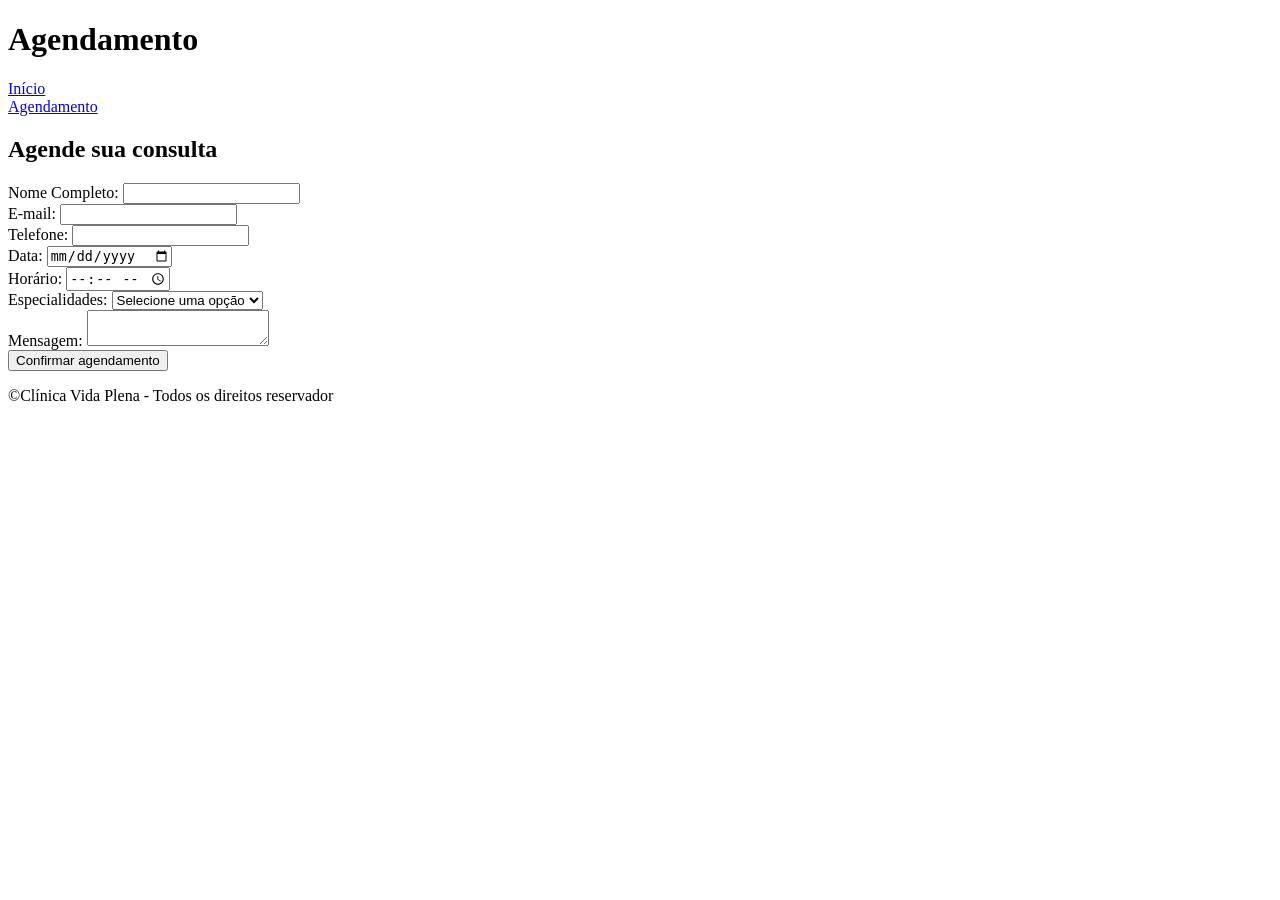
==== agendamento.html @ b3910cc0 "Importa o projeto Clínica Vida Plena do Roteiro da SA06" ====
<!DOCTYPE html>
<html lang="pt-BR">
<head>
    <meta charset="UTF-8">
    <meta name="viewport" content="width=device-width, initial-scale=1.0">
    <title>Agendamento - Clínica Vida Plena</title>
</head>
<body>
    <header>
        <h1>Agendamento</h1>
        <nav>
            <a href="index.html">Início</a><br>
            <a href="agendamento.html">Agendamento</a>
        </nav>
    </header>
    <main>
        <h2>Agende sua consulta</h2>
        <form action="#" method="post">
            <label for="nome">Nome Completo:</label>
            <input type="text" name="nome" id="nome"><br>
            <label for="email">E-mail:</label>
            <input type="email" name="email" id="email"><br>
            <label for="telefone">Telefone:</label>
            <input 
                name="telefone"
                id="telefone"
                required
                inputmode="numeric"
                maxlength="15"
                pattern="(?:\(?[1-9]{2}\)?\s?)?(?:9\d{4}|\d{4})-?\d{4}"
                title="Digite com DDD. Exemplo: (17)98765-4321 ou 17987654321"
            ><br>
            <label for="data">Data:</label>
            <input type="date" name="data" id="data"><br>
            <label for="hora">Horário:</label>
            <input type="time" name="hora" id="hora"><br>
            <label for="especialidade">Especialidades:</label>
            <select name="especialidade" id="especialidade">
                <option value="">Selecione uma opção</option>
                <option value="clinico-geral">Clínico Geral</option>
                <option value="cardiologia">Cardiologia</option>
                <option value="dermatologia">Dermatologia</option>
                <option value="pediatria">Pediatria</option>
            </select>
            <br>
            <label for="mensagem">Mensagem:</label>
            <textarea name="mensagem" id="mensagem"></textarea>
            <br>
            <button type="submit">Confirmar agendamento</button>
        </form>
    </main>

    <footer>
        <p>
            &copy;Clínica Vida Plena - Todos os direitos reservador
        </p>
    </footer>
</body>
</html>
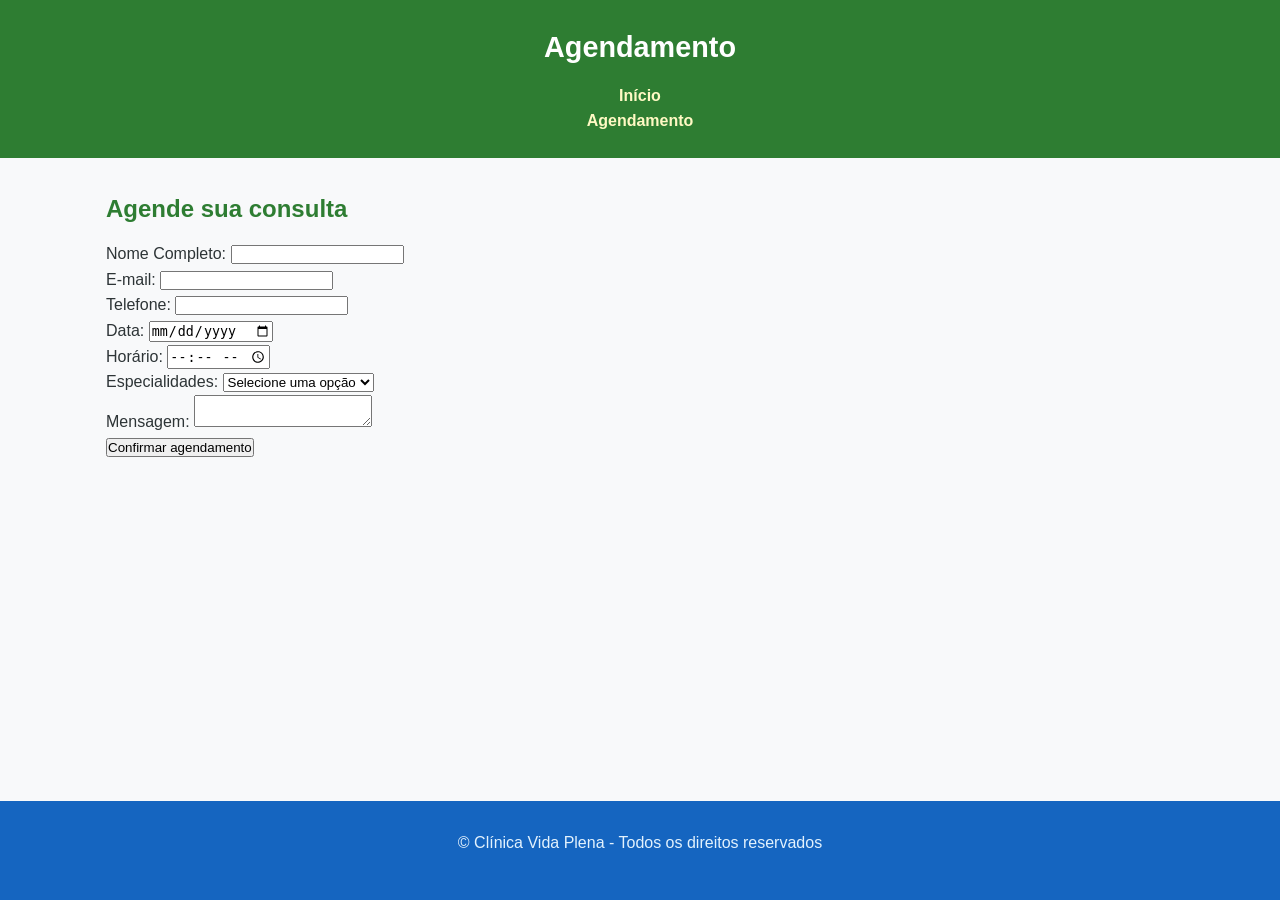
==== commit ea106ae6: "Aplica seletores de classe e de ID" ====
--- a/agendamento.html
+++ b/agendamento.html
@@ -1,6 +1,7 @@
 <!DOCTYPE html>
 <html lang="pt-BR">
 <head>
+    <link rel="stylesheet" href="style.css">
     <meta charset="UTF-8">
     <meta name="viewport" content="width=device-width, initial-scale=1.0">
     <title>Agendamento - Clínica Vida Plena</title>
@@ -9,17 +10,19 @@
     <header>
         <h1>Agendamento</h1>
         <nav>
-            <a href="index.html">Início</a><br>
-            <a href="agendamento.html">Agendamento</a>
+            <a href="index.html" class="menu-item">Início</a><br>
+            <a href="agendamento.html" class="menu-item">Agendamento</a>
         </nav>
     </header>
-    <main>
-        <h2>Agende sua consulta</h2>
+    <main id="formulario-agendamento">
+        <h2 class="destaque">Agende sua consulta</h2>
         <form action="#" method="post">
             <label for="nome">Nome Completo:</label>
             <input type="text" name="nome" id="nome"><br>
+            
             <label for="email">E-mail:</label>
             <input type="email" name="email" id="email"><br>
+            
             <label for="telefone">Telefone:</label>
             <input 
                 name="telefone"
@@ -30,10 +33,13 @@
                 pattern="(?:\(?[1-9]{2}\)?\s?)?(?:9\d{4}|\d{4})-?\d{4}"
                 title="Digite com DDD. Exemplo: (17)98765-4321 ou 17987654321"
             ><br>
+            
             <label for="data">Data:</label>
             <input type="date" name="data" id="data"><br>
+            
             <label for="hora">Horário:</label>
             <input type="time" name="hora" id="hora"><br>
+            
             <label for="especialidade">Especialidades:</label>
             <select name="especialidade" id="especialidade">
                 <option value="">Selecione uma opção</option>
@@ -43,16 +49,17 @@
                 <option value="pediatria">Pediatria</option>
             </select>
             <br>
+            
             <label for="mensagem">Mensagem:</label>
             <textarea name="mensagem" id="mensagem"></textarea>
             <br>
+            
             <button type="submit">Confirmar agendamento</button>
         </form>
     </main>
-
     <footer>
         <p>
-            &copy;Clínica Vida Plena - Todos os direitos reservador
+            &copy; Clínica Vida Plena - Todos os direitos reservados
         </p>
     </footer>
 </body>
--- a/style.css
+++ b/style.css
@@ -0,0 +1,74 @@
+* {
+  margin: 0;
+  padding: 0;
+  box-sizing: border-box;
+}
+
+body {
+  font-family: Arial, sans-serif;
+  color: #2d3436;
+  line-height: 1.6;
+  background-color: #f8f9fa;
+  min-height: 100vh;
+  display: flex;
+  flex-direction: column;
+}
+
+h1, h2 {
+  margin-bottom: 0.8rem;
+}
+
+h1 {
+  color: #ffffff;
+}
+
+h2 {
+  color: #2e7d32;
+}
+
+p {
+  margin-bottom: 1rem;
+}
+
+header {
+  background-color: #2e7d32;
+  color: #ffffff;
+  padding: 1.5rem;
+  text-align: center;
+}
+
+header h1 {
+  font-size: 1.8rem;
+}
+
+nav ul {
+  list-style: none;
+  text-align: center;
+  margin-top: 1rem;
+}
+
+nav li {
+  display: inline-block;
+  margin: 0 1.2rem;
+}
+
+nav a {
+  color: #fff9c4;
+  text-decoration: none;
+  font-weight: bold;
+}
+
+main {
+  max-width: 1100px;
+  margin: 2rem auto;
+  padding: 0 1rem;
+  width: 100%;
+  flex: 1;
+}
+
+footer {
+  background-color: #1565c0;
+  color: #e3f2fd;
+  text-align: center;
+  padding: 1.8rem 1rem;
+}
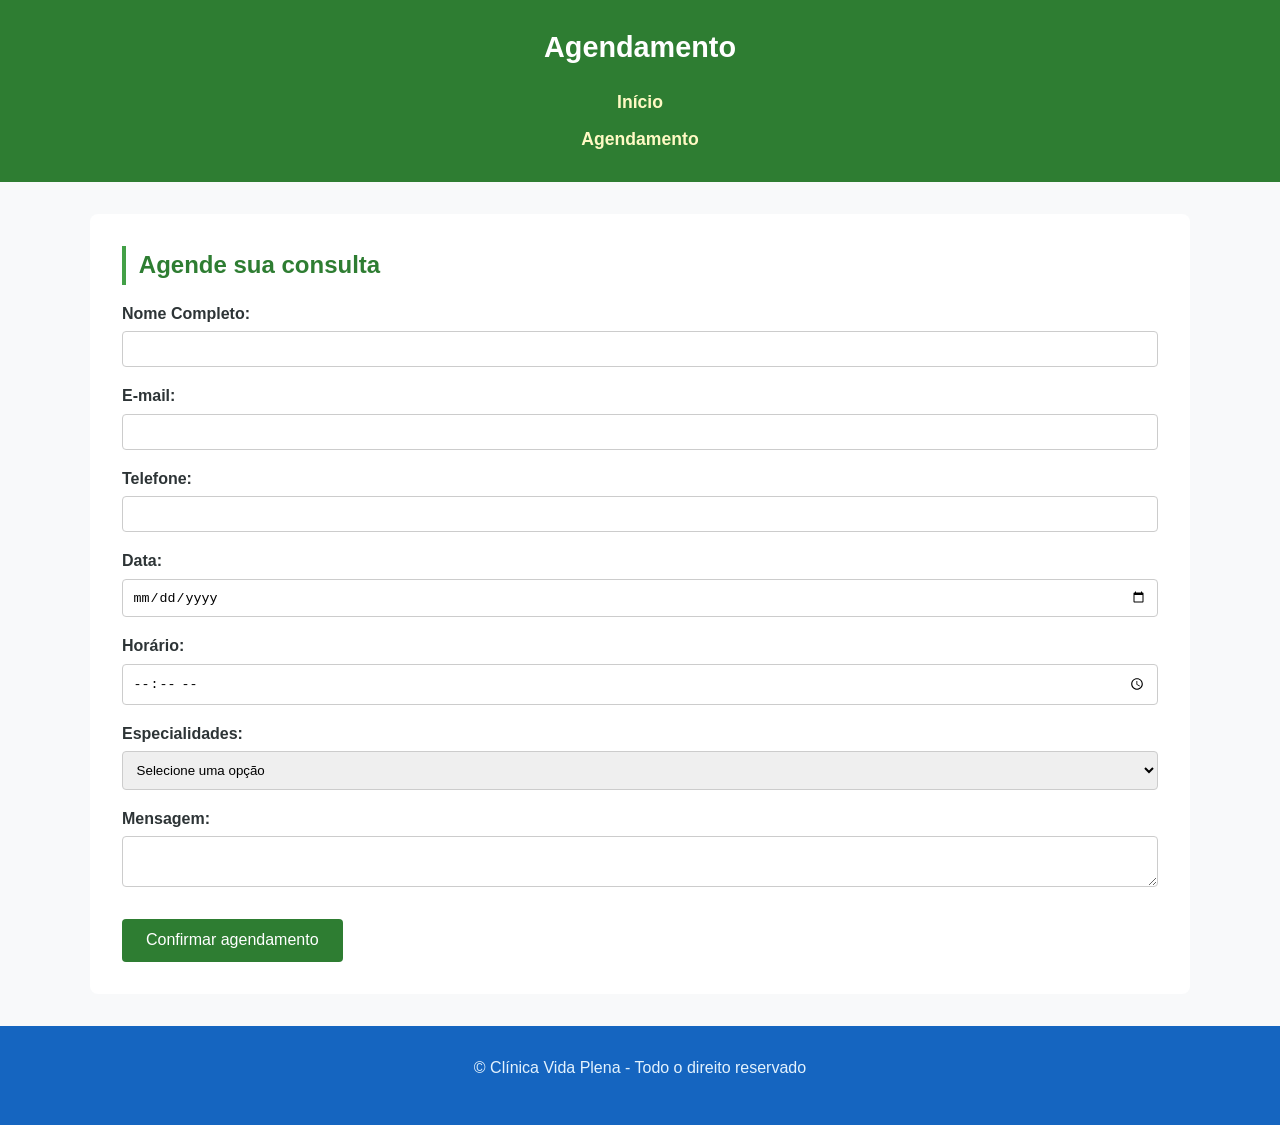
==== commit 7956145d: "Valida CSS no W3C e corrige pendências" ====
--- a/agendamento.html
+++ b/agendamento.html
@@ -59,7 +59,7 @@
     </main>
     <footer>
         <p>
-            &copy; Clínica Vida Plena - Todos os direitos reservados
+            &copy; Clínica Vida Plena - Todo o direito reservado
         </p>
     </footer>
 </body>
--- a/style.css
+++ b/style.css
@@ -1,9 +1,15 @@
+/* ======================================
+   PROJETO: Clínica Vida Plena
+   ====================================== */
+
+/* ===== RESET — Remove estilos padrão do navegador ===== */
 * {
   margin: 0;
   padding: 0;
   box-sizing: border-box;
 }
 
+/* ===== BASE — Estilos gerais do site ===== */
 body {
   font-family: Arial, sans-serif;
   color: #2d3436;
@@ -14,6 +20,7 @@
   flex-direction: column;
 }
 
+/* ===== TIPOGRAFIA — Textos e títulos ===== */
 h1, h2 {
   margin-bottom: 0.8rem;
 }
@@ -30,6 +37,7 @@
   margin-bottom: 1rem;
 }
 
+/* ===== ESTRUTURA — Cabeçalho ===== */
 header {
   background-color: #2e7d32;
   color: #ffffff;
@@ -41,6 +49,7 @@
   font-size: 1.8rem;
 }
 
+/* ===== ESTRUTURA — Navegação ===== */
 nav ul {
   list-style: none;
   text-align: center;
@@ -58,6 +67,7 @@
   font-weight: bold;
 }
 
+/* ===== ESTRUTURA — Conteúdo principal ===== */
 main {
   max-width: 1100px;
   margin: 2rem auto;
@@ -66,9 +76,57 @@
   flex: 1;
 }
 
+/* ===== ESTRUTURA — Rodapé ===== */
 footer {
   background-color: #1565c0;
   color: #e3f2fd;
   text-align: center;
   padding: 1.8rem 1rem;
 }
+
+/* ===== COMPONENTES — Classes ===== */
+.menu-item {
+  font-size: 1.1rem;
+  padding: 0.3rem 0.6rem;
+  display: inline-block;
+}
+
+.destaque {
+  border-left: 4px solid #43a047;
+  padding-left: 0.8rem;
+}
+
+/* ===== SEÇÕES ESPECÍFICAS — IDs ===== */
+#conteudo-principal,
+#formulario-agendamento {
+  background-color: #ffffff;
+  padding: 2rem;
+  border-radius: 8px;
+}
+
+/* ===== FORMULÁRIO ===== */
+form label {
+  display: block;
+  margin-top: 1rem;
+  margin-bottom: 0.3rem;
+  font-weight: bold;
+}
+
+form input,
+form select,
+form textarea {
+  width: 100%;
+  padding: 0.6rem;
+  border: 1px solid #ccc;
+  border-radius: 4px;
+}
+
+form button {
+  margin-top: 1.5rem;
+  padding: 0.8rem 1.5rem;
+  background-color: #2e7d32;
+  color: white;
+  border: none;
+  border-radius: 4px;
+  font-size: 1rem;
+}
